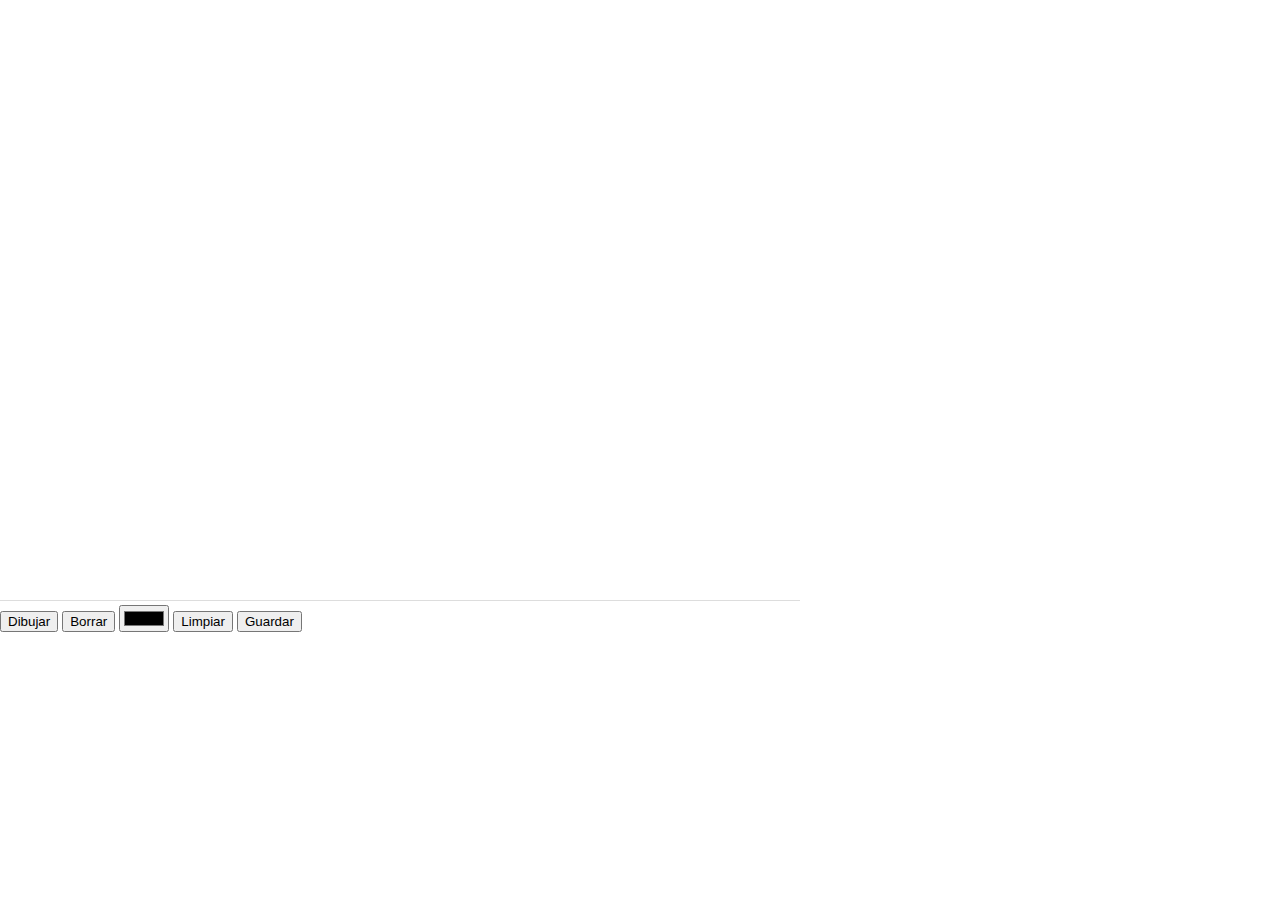
==== www/index.html @ 56055f28 "app drawer con posibilidad de guardar imgs" ====
<!DOCTYPE html>
<html>
	<head>
		<meta charset="utf-8" />
		<meta name="viewport" content="width=device-width, user-scalable=no">
		<title>Paint</title>
	</head>
	<body style="margin: 0; padding: 0; width: 100%; height: 100%;">
	
		<canvas id="canvas" width="800" height="600" style="border-bottom: 1px solid #ddd; cursor: crosshair;"></canvas><br>
		
		<button id="dibujar">Dibujar</button>
		<button id="borrar">Borrar</button>
		<input id="color" type="color">
		<button id="limpiar">Limpiar</button>
		<button id="guardar">Guardar</button>
		
		<script src="cordova.js"></script>
		<script src="jquery.js"></script>
		<script>
		
		document.addEventListener("deviceready", init, false);
		
		function init(){
	
			/*VARIABLES*/
			var canvas = document.getElementById("canvas");
			var ctx = canvas.getContext("2d");
			var drawing = false;
			var color  = $("#color").val();
			var ancho = 3;
			
			/*TAMAÑO CANVAS*/
			canvas.width = window.innerWidth;
			canvas.height = window.innerHeight - 40;
			
			/*FONDO BLANCO DEL CANVAS*/
			var canvasW = canvas.width;
			var canvasH = canvas.height;
			ctx.fillStyle = "#fff";
			ctx.fillRect (0, 0, canvasW, canvasH);
			
			/*DIBUJAR*/
			/*MOVIL*/
			if(/Android|webOS|iPhone|iPad|iPod|BlackBerry|IEMobile|Opera Mini/i.test(navigator.userAgent)){			
				canvas.addEventListener("touchstart", inicio, false);
				canvas.addEventListener("touchmove", movimiento, false);
				canvas.addEventListener("touchend", fin, false);
				function inicio(e){
					e.preventDefault();
					ctx.strokeStyle = color;
					ctx.lineWidth = ancho;
					ctx.beginPath();
					ctx.moveTo(e.touches[0].pageX, e.touches[0].pageY);
				}
				function movimiento(e){
					ctx.lineTo(e.touches[0].pageX, e.touches[0].pageY);
					ctx.stroke();					
				}
				function fin(){
					ctx.closePath();
				}
			}
			/*ORDENADOR*/
			else{
				$("#canvas").mousedown(function(e){
					drawing = true;
					ctx.strokeStyle = color;
					ctx.lineWidth = ancho;
					ctx.beginPath();
					ctx.moveTo(e.clientX, e.clientY);
				});
				$("#canvas").mousemove(function(e){
					if(drawing){
						ctx.lineTo(e.clientX, e.clientY);
						ctx.stroke();
					}
				});
				$("#canvas").mouseup(function(){
					drawing = false;
					ctx.closePath();
				});
			}
			
			/*BOTONES*/
			$("#limpiar").click(function(){
				ctx.fillStyle = "#fff";
				ctx.fillRect (0, 0, canvasW, canvasH);
				color: $("#color").val();
			});
			$("#borrar").click(function(){
				color = "#fff";
				ancho = 24;
			});
			$("#dibujar").click(function(){
				color = $("#color").val();
				ancho = 3;
			});
			$("#color").change(function(){
				color = $("#color").val();
				ancho = 3;
			});
			$("#guardar").click(function(){
				window.canvas2ImagePlugin.saveImageDataToLibrary(
					function(msg){
						alert("guardado correctamente");
					},
					function(err){
						alert(err);
					},
					canvas
				);
			});
			
		}
			
		</script>
		
	</body>
</html>
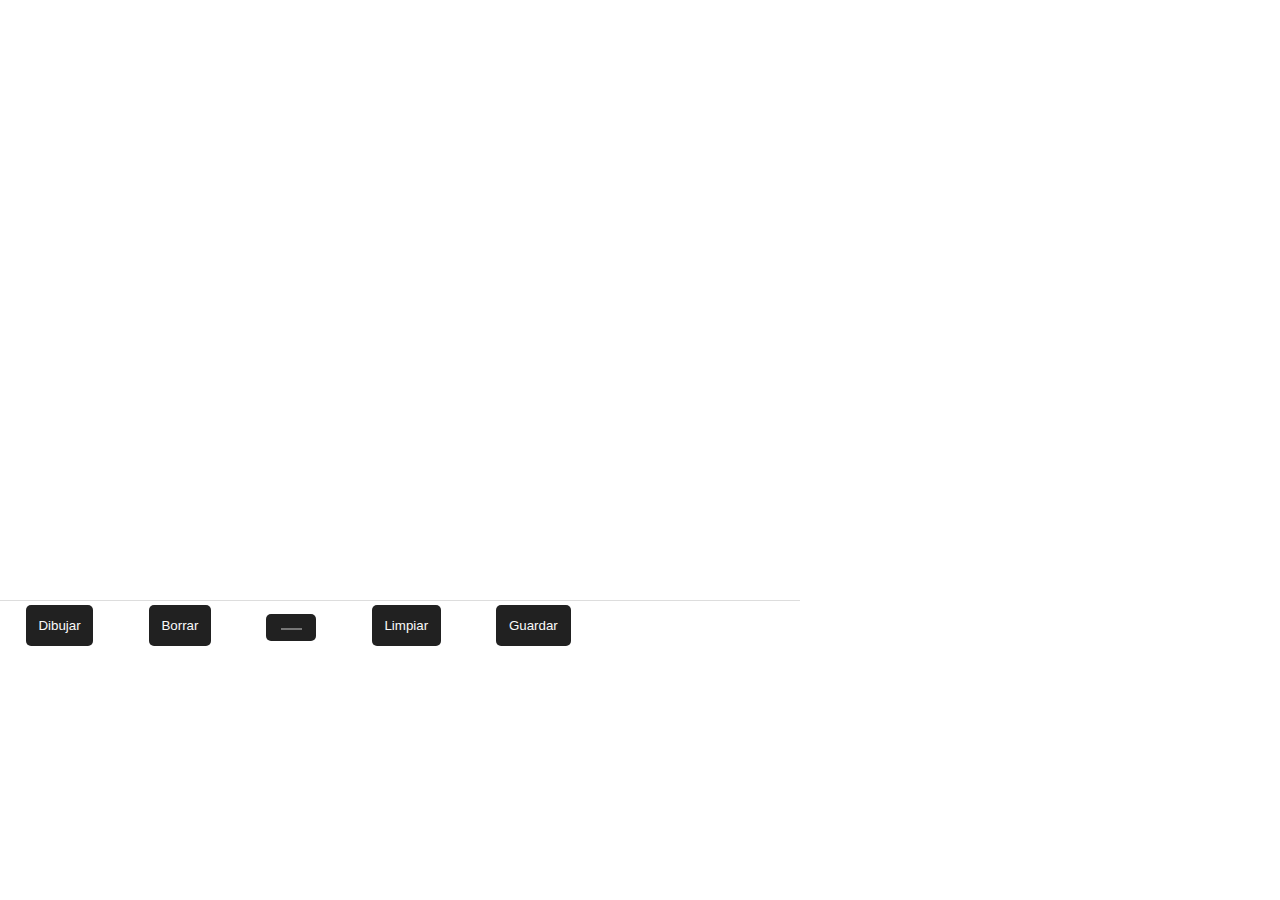
==== commit af018f77: "con estilos" ====
--- a/www/index.html
+++ b/www/index.html
@@ -3,118 +3,22 @@
 	<head>
 		<meta charset="utf-8" />
 		<meta name="viewport" content="width=device-width, user-scalable=no">
+		<link rel="stylesheet" href="css/estilos.css">
 		<title>Paint</title>
 	</head>
-	<body style="margin: 0; padding: 0; width: 100%; height: 100%;">
+	<body>
 	
-		<canvas id="canvas" width="800" height="600" style="border-bottom: 1px solid #ddd; cursor: crosshair;"></canvas><br>
+		<canvas id="canvas" width="800" height="600"></canvas><br>
 		
-		<button id="dibujar">Dibujar</button>
-		<button id="borrar">Borrar</button>
-		<input id="color" type="color">
-		<button id="limpiar">Limpiar</button>
-		<button id="guardar">Guardar</button>
+		<button class="btn" id="dibujar">Dibujar</button>
+		<button class="btn" id="borrar">Borrar</button>
+		<input class="btn" id="color" type="color">
+		<button class="btn" id="limpiar">Limpiar</button>
+		<button class="btn" id="guardar">Guardar</button>
 		
 		<script src="cordova.js"></script>
-		<script src="jquery.js"></script>
-		<script>
-		
-		document.addEventListener("deviceready", init, false);
-		
-		function init(){
-	
-			/*VARIABLES*/
-			var canvas = document.getElementById("canvas");
-			var ctx = canvas.getContext("2d");
-			var drawing = false;
-			var color  = $("#color").val();
-			var ancho = 3;
-			
-			/*TAMAÑO CANVAS*/
-			canvas.width = window.innerWidth;
-			canvas.height = window.innerHeight - 40;
-			
-			/*FONDO BLANCO DEL CANVAS*/
-			var canvasW = canvas.width;
-			var canvasH = canvas.height;
-			ctx.fillStyle = "#fff";
-			ctx.fillRect (0, 0, canvasW, canvasH);
-			
-			/*DIBUJAR*/
-			/*MOVIL*/
-			if(/Android|webOS|iPhone|iPad|iPod|BlackBerry|IEMobile|Opera Mini/i.test(navigator.userAgent)){			
-				canvas.addEventListener("touchstart", inicio, false);
-				canvas.addEventListener("touchmove", movimiento, false);
-				canvas.addEventListener("touchend", fin, false);
-				function inicio(e){
-					e.preventDefault();
-					ctx.strokeStyle = color;
-					ctx.lineWidth = ancho;
-					ctx.beginPath();
-					ctx.moveTo(e.touches[0].pageX, e.touches[0].pageY);
-				}
-				function movimiento(e){
-					ctx.lineTo(e.touches[0].pageX, e.touches[0].pageY);
-					ctx.stroke();					
-				}
-				function fin(){
-					ctx.closePath();
-				}
-			}
-			/*ORDENADOR*/
-			else{
-				$("#canvas").mousedown(function(e){
-					drawing = true;
-					ctx.strokeStyle = color;
-					ctx.lineWidth = ancho;
-					ctx.beginPath();
-					ctx.moveTo(e.clientX, e.clientY);
-				});
-				$("#canvas").mousemove(function(e){
-					if(drawing){
-						ctx.lineTo(e.clientX, e.clientY);
-						ctx.stroke();
-					}
-				});
-				$("#canvas").mouseup(function(){
-					drawing = false;
-					ctx.closePath();
-				});
-			}
-			
-			/*BOTONES*/
-			$("#limpiar").click(function(){
-				ctx.fillStyle = "#fff";
-				ctx.fillRect (0, 0, canvasW, canvasH);
-				color: $("#color").val();
-			});
-			$("#borrar").click(function(){
-				color = "#fff";
-				ancho = 24;
-			});
-			$("#dibujar").click(function(){
-				color = $("#color").val();
-				ancho = 3;
-			});
-			$("#color").change(function(){
-				color = $("#color").val();
-				ancho = 3;
-			});
-			$("#guardar").click(function(){
-				window.canvas2ImagePlugin.saveImageDataToLibrary(
-					function(msg){
-						alert("guardado correctamente");
-					},
-					function(err){
-						alert(err);
-					},
-					canvas
-				);
-			});
-			
-		}
-			
-		</script>
+		<script src="js/jquery.js"></script>
+		<script src="js/codigo.js"></script>
 		
 	</body>
 </html>--- a/www/css/estilos.css
+++ b/www/css/estilos.css
@@ -0,0 +1,19 @@
+body{
+	margin: 0;
+	padding: 0;
+	width: 100%;
+	height: 100%;
+}
+canvas{
+	border-bottom: 1px solid #ddd;
+	cursor: crosshair;
+}
+.btn{
+	color: #fafafa;
+	background-color: #212121;
+	border: none;
+	display: inline-block;
+	padding: 1%;
+	margin: 0 2%;
+	border-radius: 5px;
+}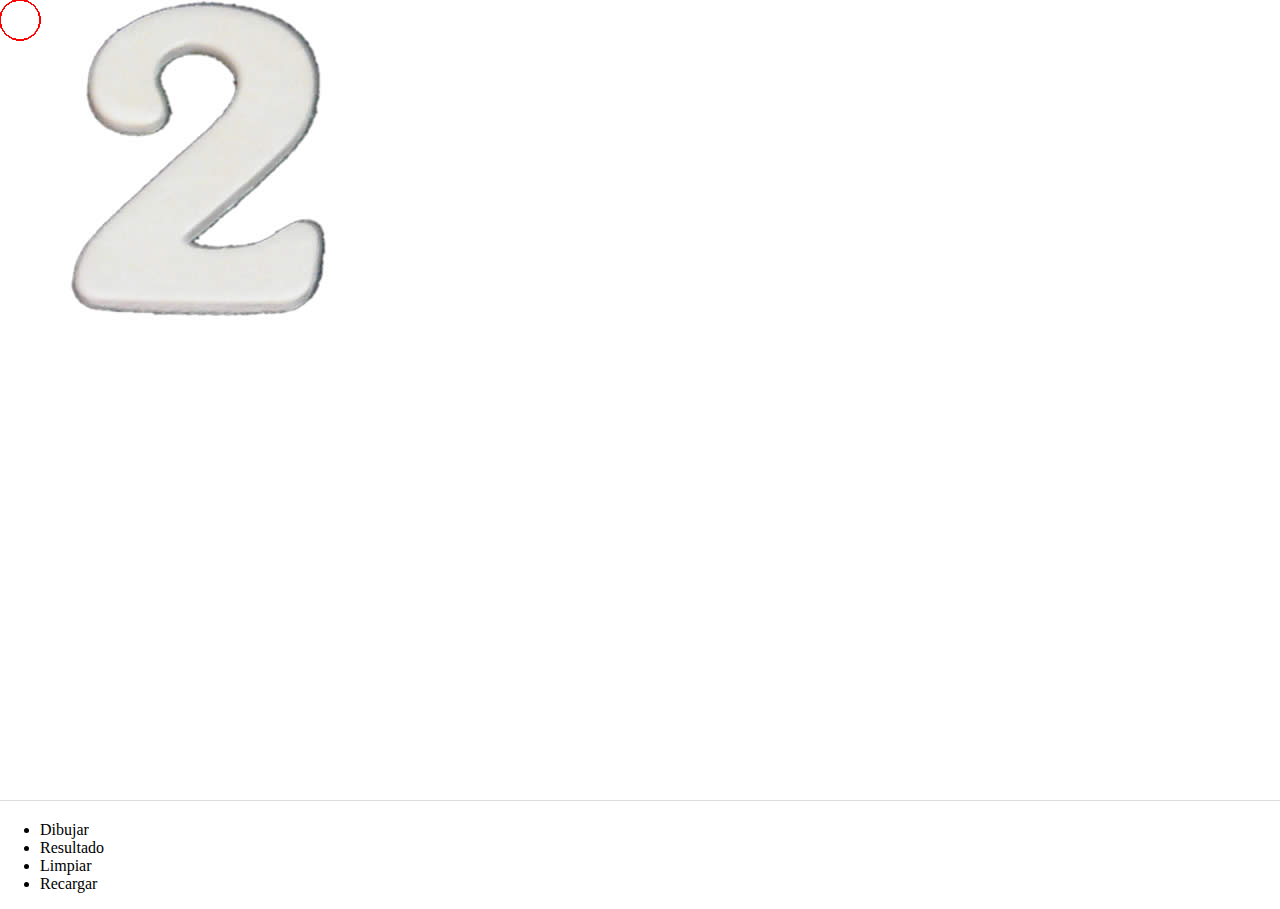
==== commit 9c5978f0: "paint img" ====
--- a/www/index.html
+++ b/www/index.html
@@ -4,17 +4,20 @@
 		<meta charset="utf-8" />
 		<meta name="viewport" content="width=device-width, user-scalable=no">
 		<link rel="stylesheet" href="css/estilos.css">
-		<title>Paint</title>
+		<title>Paint Imagen</title>
 	</head>
 	<body>
 	
 		<canvas id="canvas" width="800" height="600"></canvas><br>
 		
-		<button class="btn" id="dibujar">Dibujar</button>
-		<button class="btn" id="borrar">Borrar</button>
-		<input class="btn" id="color" type="color">
-		<button class="btn" id="limpiar">Limpiar</button>
-		<button class="btn" id="guardar">Guardar</button>
+		<nav>
+			<ul>
+				<li id="dibujar">Dibujar</li>
+				<li id="resultado">Resultado</li>
+				<li id="limpiar">Limpiar</li>
+				<li id="recargar">Recargar</li>
+			</ul>
+		</nav>
 		
 		<script src="cordova.js"></script>
 		<script src="js/jquery.js"></script>
